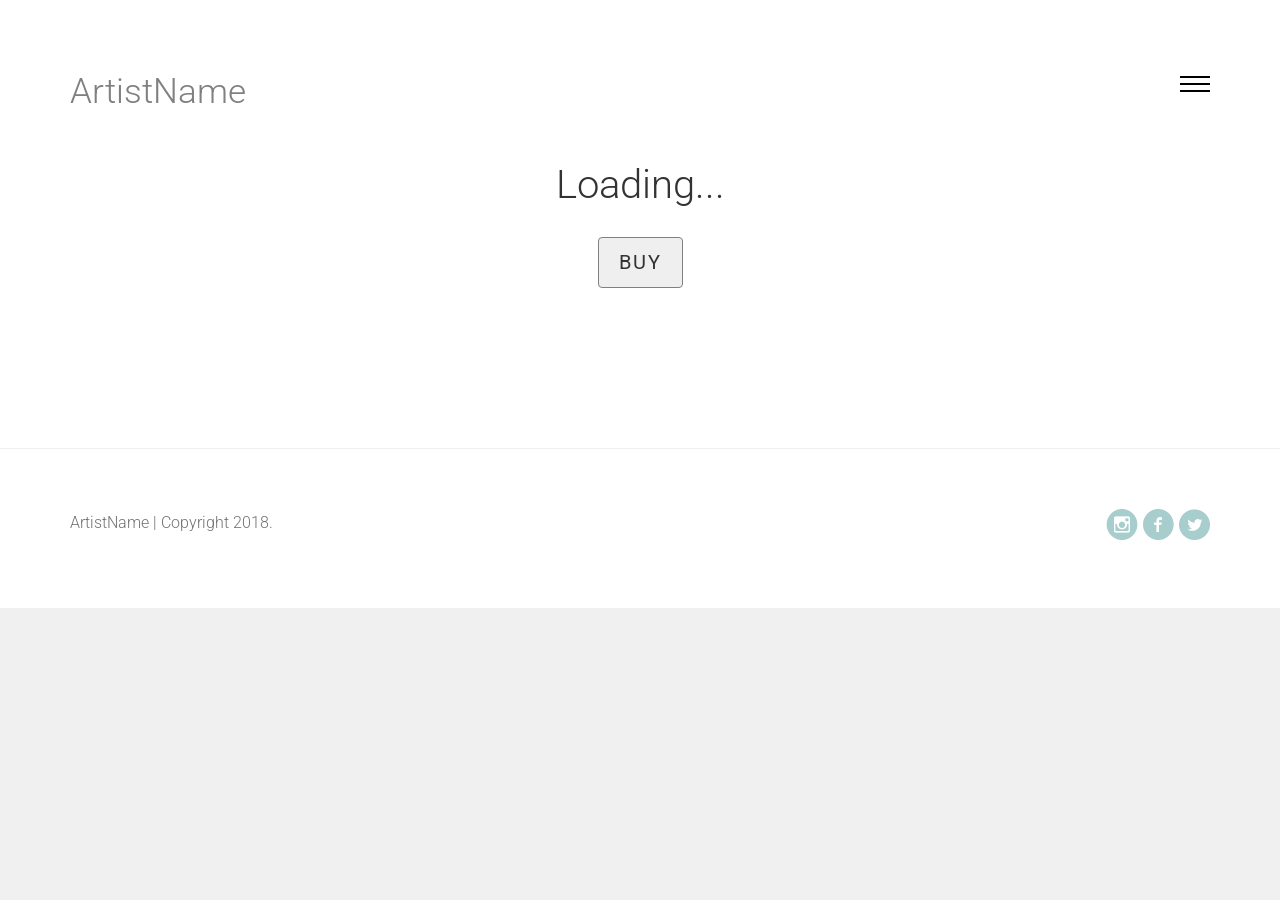
==== portfolio.html @ 7dbfb27b "first commit" ====
<!DOCTYPE html>
<!--[if lt IE 7]>      <html class="no-js lt-ie9 lt-ie8 lt-ie7"> <![endif]-->
<!--[if IE 7]>         <html class="no-js lt-ie9 lt-ie8"> <![endif]-->
<!--[if IE 8]>         <html class="no-js lt-ie9"> <![endif]-->
<!--[if gt IE 8]><!--> <html class="no-js"> <!--<![endif]-->
	<head>
	<meta charset="utf-8">
	<meta http-equiv="X-UA-Compatible" content="IE=edge">
	<title>ShawnMann Muralist | Toronto Based Artist</title>

  	<!-- Facebook and Twitter integration -->
	<meta property="og:title" content=""/>
	<meta property="og:image" content=""/>
	<meta property="og:url" content=""/>
	<meta property="og:site_name" content=""/>
	<meta property="og:description" content=""/>
	<meta name="twitter:title" content="" />
	<meta name="twitter:image" content="" />
	<meta name="twitter:url" content="" />
	<meta name="twitter:card" content="" />

	<!-- Place favicon.ico and apple-touch-icon.png in the root directory -->
	<link rel="shortcut icon" href="favicon.ico">

	<link href='https://fonts.googleapis.com/css?family=Roboto:400,100,300,700' rel='stylesheet' type='text/css'>
	
	<!-- Animate.css -->
	<link rel="stylesheet" href="css/animate.css">
	<!-- Icomoon Icon Fonts-->
	<link rel="stylesheet" href="css/icomoon.css">
	<!-- Bootstrap  -->
	<link rel="stylesheet" href="css/bootstrap.css">
	
	<link rel="stylesheet" href="css/style.css">
	<link rel="stylesheet" href="css/yashsStyles.css">


	<!-- Modernizr JS -->
	<script src="js/modernizr-2.6.2.min.js"></script>
	<!-- FOR IE9 below -->
	<!--[if lt IE 9]>
	<script src="js/respond.min.js"></script>
	<![endif]-->

	</head>
	<body id="portfolio">
		<!-- MENU -->
		<nav id="fh5co-main-nav" role="navigation">
			<a href="#" class="js-fh5co-nav-toggle fh5co-nav-toggle active"><i></i></a>
			<div class="js-fullheight fh5co-table">
				<div class="fh5co-table-cell js-fullheight">
					<ul>
						<li><a href="/">Home</a></li>
						<!-- <li><a href="portfolio.html">Portfolio</a></li>
						<li><a href="services.html">Services</a></li>
						<li><a href="team.html">Team</a></li> -->
						<!-- <li><a href="/contact">Contact</a></li> -->
					</ul>
				</div>
			</div>
		</nav>

	<div id="fh5co-page">
		<header>
			<div class="container">
				<div class="fh5co-navbar-brand">
					<a class="fh5co-logo j_artistName" href="/">ArtistName</a>
				</div>
				<a href="#" class="js-fh5co-nav-toggle fh5co-nav-toggle"><i></i></a>
			</div>
		</header>
		<div id="fh5co-portfolio-section">
			<div class="container">
				<div class="row">
					<div class="col-md-8 col-md-offset-2 text-center heading-section">
						<h2 id="pieceName">Loading...</h2>
						<h4 id="pieceDescription"></h4>
						<div id="piecePhoto"></div>
						<p id="piecePrice"></p>
						<button class="btn buy">Buy</button>
						<div class="purchaseForm" style="display: none;">
							<h3>Fill out the form, and we'll be in touch :)</h3>
							<label for="">Name</label>
							<input id="formName" type="text">
							<label for="">Phone</label>
							<input id="formPhone" type="number">
							<label for="">Email</label>
							<input id="formEmail" type="text">
							<button class="purchaseFormSubmit">Submit</button>
						</div>
					</div>
				</div>
			</div>
		</div>
		<!-- END fh5co-portfolio-section -->
		<footer>
			<div id="footer" class="fh5co-border-line">
				<div class="container">
					<div class="row">
						<div class="col-md-6">
							<p class="j_footerCopyright">ArtistName | Copyright 2018.</p>
						</div>
						<div class="col-md-6 social-text-align">
							<p class="fh5co-social-icons">
								<a href="https://www.instagram.com/" class="j_igUrl" target="_blank"><i class="icon-instagram-with-circle"></i></a>
								<a href="https://www.facebook.com/" class="j_fbUrl" target="_blank"><i class="icon-facebook-with-circle"></i></a>
								<a href="https://twitter.com/" class="j_twitterUrl" target="_blank"><i class="icon-twitter-with-circle"></i></a>
							</p>
						</div>
					</div>
				</div>
			</div>
		</footer>
	</div>
	

	<!-- jQuery -->
	<script src="js/jquery.min.js"></script>
	<!-- jQuery Easing -->
	<script src="js/jquery.easing.1.3.js"></script>
	<!-- Bootstrap -->
	<script src="js/bootstrap.min.js"></script>
	<!-- Waypoints -->
	<script src="js/jquery.waypoints.min.js"></script>
	<!-- Portfolio Filter Mixitup -->
	<script type="text/javascript" src="js/jquery.mixitup.min.js"></script>

	<!-- Main JS (Do not remove) -->
	<script src="js/main.js"></script>

	<script src="js/config.js"></script>
	<script src="js/portfolio.js"></script>

	<script type="text/javascript">
	$(function () {
		
		var filterList = {
		
			init: function () {
			
				// MixItUp plugin
				// http://mixitup.io
				$('#portfoliolist').mixItUp({
  				selectors: {
    			  target: '.portfolio',
    			  filter: '.filter'	
    		  },
    		  load: {
      		  filter: '.all'  
      		}     
				});								
			
			}

		};
		
		// Run the show!
		filterList.init();

		
		
	});	
	</script>

	</body>
</html>
---- css/icomoon.css ----
@font-face {
    font-family: 'icomoon';
    src:    url('fonts/icomoon.eot?1oniuf');
    src:    url('fonts/icomoon.eot?1oniuf#iefix') format('embedded-opentype'),
        url('fonts/icomoon.ttf?1oniuf') format('truetype'),
        url('fonts/icomoon.woff?1oniuf') format('woff'),
        url('fonts/icomoon.svg?1oniuf#icomoon') format('svg');
    font-weight: normal;
    font-style: normal;
}

[class^="icon-"], [class*=" icon-"] {
    /* use !important to prevent issues with browser extensions that change fonts */
    font-family: 'icomoon' !important;
    speak: none;
    font-style: normal;
    font-weight: normal;
    font-variant: normal;
    text-transform: none;
    line-height: 1;

    /* Better Font Rendering =========== */
    -webkit-font-smoothing: antialiased;
    -moz-osx-font-smoothing: grayscale;
}

.icon-mobile:before {
    content: "\e000";
}
.icon-laptop:before {
    content: "\e001";
}
.icon-desktop:before {
    content: "\e002";
}
.icon-tablet:before {
    content: "\e003";
}
.icon-phone:before {
    content: "\e004";
}
.icon-document:before {
    content: "\e005";
}
.icon-documents:before {
    content: "\e006";
}
.icon-search:before {
    content: "\e007";
}
.icon-clipboard:before {
    content: "\e008";
}
.icon-newspaper:before {
    content: "\e009";
}
.icon-notebook:before {
    content: "\e00a";
}
.icon-book-open:before {
    content: "\e00b";
}
.icon-browser:before {
    content: "\e00c";
}
.icon-calendar:before {
    content: "\e00d";
}
.icon-presentation:before {
    content: "\e00e";
}
.icon-picture:before {
    content: "\e00f";
}
.icon-pictures:before {
    content: "\e010";
}
.icon-video:before {
    content: "\e011";
}
.icon-camera:before {
    content: "\e012";
}
.icon-printer:before {
    content: "\e013";
}
.icon-toolbox:before {
    content: "\e014";
}
.icon-briefcase:before {
    content: "\e015";
}
.icon-wallet:before {
    content: "\e016";
}
.icon-gift:before {
    content: "\e017";
}
.icon-bargraph:before {
    content: "\e018";
}
.icon-grid:before {
    content: "\e019";
}
.icon-expand:before {
    content: "\e01a";
}
.icon-focus:before {
    content: "\e01b";
}
.icon-edit:before {
    content: "\e01c";
}
.icon-adjustments:before {
    content: "\e01d";
}
.icon-ribbon:before {
    content: "\e01e";
}
.icon-hourglass:before {
    content: "\e01f";
}
.icon-lock:before {
    content: "\e020";
}
.icon-megaphone:before {
    content: "\e021";
}
.icon-shield:before {
    content: "\e022";
}
.icon-trophy:before {
    content: "\e023";
}
.icon-flag:before {
    content: "\e024";
}
.icon-map:before {
    content: "\e025";
}
.icon-puzzle:before {
    content: "\e026";
}
.icon-basket:before {
    content: "\e027";
}
.icon-envelope:before {
    content: "\e028";
}
.icon-streetsign:before {
    content: "\e029";
}
.icon-telescope:before {
    content: "\e02a";
}
.icon-gears:before {
    content: "\e02b";
}
.icon-key:before {
    content: "\e02c";
}
.icon-paperclip:before {
    content: "\e02d";
}
.icon-attachment:before {
    content: "\e02e";
}
.icon-pricetags:before {
    content: "\e02f";
}
.icon-lightbulb:before {
    content: "\e030";
}
.icon-layers:before {
    content: "\e031";
}
.icon-pencil:before {
    content: "\e032";
}
.icon-tools:before {
    content: "\e033";
}
.icon-tools-2:before {
    content: "\e034";
}
.icon-scissors:before {
    content: "\e035";
}
.icon-paintbrush:before {
    content: "\e036";
}
.icon-magnifying-glass:before {
    content: "\e037";
}
.icon-circle-compass:before {
    content: "\e038";
}
.icon-linegraph:before {
    content: "\e039";
}
.icon-mic:before {
    content: "\e03a";
}
.icon-strategy:before {
    content: "\e03b";
}
.icon-beaker:before {
    content: "\e03c";
}
.icon-caution:before {
    content: "\e03d";
}
.icon-recycle:before {
    content: "\e03e";
}
.icon-anchor:before {
    content: "\e03f";
}
.icon-profile-male:before {
    content: "\e040";
}
.icon-profile-female:before {
    content: "\e041";
}
.icon-bike:before {
    content: "\e042";
}
.icon-wine:before {
    content: "\e043";
}
.icon-hotairballoon:before {
    content: "\e044";
}
.icon-globe:before {
    content: "\e045";
}
.icon-genius:before {
    content: "\e046";
}
.icon-map-pin:before {
    content: "\e047";
}
.icon-dial:before {
    content: "\e048";
}
.icon-chat:before {
    content: "\e049";
}
.icon-heart:before {
    content: "\e04a";
}
.icon-cloud:before {
    content: "\e04b";
}
.icon-upload:before {
    content: "\e04c";
}
.icon-download:before {
    content: "\e04d";
}
.icon-target:before {
    content: "\e04e";
}
.icon-hazardous:before {
    content: "\e04f";
}
.icon-piechart:before {
    content: "\e050";
}
.icon-speedometer:before {
    content: "\e051";
}
.icon-global:before {
    content: "\e052";
}
.icon-compass:before {
    content: "\e053";
}
.icon-lifesaver:before {
    content: "\e054";
}
.icon-clock:before {
    content: "\e055";
}
.icon-aperture:before {
    content: "\e056";
}
.icon-quote:before {
    content: "\e057";
}
.icon-scope:before {
    content: "\e058";
}
.icon-alarmclock:before {
    content: "\e059";
}
.icon-refresh:before {
    content: "\e05a";
}
.icon-happy:before {
    content: "\e05b";
}
.icon-sad:before {
    content: "\e05c";
}
.icon-facebook:before {
    content: "\e05d";
}
.icon-twitter:before {
    content: "\e05e";
}
.icon-googleplus:before {
    content: "\e05f";
}
.icon-rss:before {
    content: "\e060";
}
.icon-tumblr:before {
    content: "\e061";
}
.icon-linkedin:before {
    content: "\e062";
}
.icon-dribbble:before {
    content: "\e063";
}
.icon-box2:before {
    content: "\ea82";
}
.icon-write:before {
    content: "\ea83";
}
.icon-clock2:before {
    content: "\ea84";
}
.icon-reply2:before {
    content: "\ea85";
}
.icon-reply-all2:before {
    content: "\ea86";
}
.icon-forward2:before {
    content: "\ea87";
}
.icon-flag2:before {
    content: "\ea88";
}
.icon-search2:before {
    content: "\ea89";
}
.icon-trash2:before {
    content: "\ea8a";
}
.icon-envelope2:before {
    content: "\ea8b";
}
.icon-bubble:before {
    content: "\ea8c";
}
.icon-bubbles:before {
    content: "\ea8d";
}
.icon-user2:before {
    content: "\ea8e";
}
.icon-users2:before {
    content: "\ea8f";
}
.icon-cloud2:before {
    content: "\ea90";
}
.icon-download2:before {
    content: "\ea91";
}
.icon-upload2:before {
    content: "\ea92";
}
.icon-rain:before {
    content: "\ea93";
}
.icon-sun:before {
    content: "\ea94";
}
.icon-moon2:before {
    content: "\ea95";
}
.icon-bell2:before {
    content: "\ea96";
}
.icon-folder2:before {
    content: "\ea97";
}
.icon-pin2:before {
    content: "\ea98";
}
.icon-sound2:before {
    content: "\ea99";
}
.icon-microphone:before {
    content: "\ea9a";
}
.icon-camera2:before {
    content: "\ea9b";
}
.icon-image2:before {
    content: "\ea9c";
}
.icon-cog2:before {
    content: "\ea9d";
}
.icon-calendar2:before {
    content: "\ea9e";
}
.icon-book2:before {
    content: "\ea9f";
}
.icon-map-marker:before {
    content: "\eaa0";
}
.icon-store:before {
    content: "\eaa1";
}
.icon-support:before {
    content: "\eaa2";
}
.icon-tag2:before {
    content: "\eaa3";
}
.icon-heart2:before {
    content: "\eaa4";
}
.icon-video-camera:before {
    content: "\eaa5";
}
.icon-trophy2:before {
    content: "\eaa6";
}
.icon-cart:before {
    content: "\eaa7";
}
.icon-eye2:before {
    content: "\eaa8";
}
.icon-cancel:before {
    content: "\eaa9";
}
.icon-chart:before {
    content: "\eaaa";
}
.icon-target2:before {
    content: "\eaab";
}
.icon-printer2:before {
    content: "\eaac";
}
.icon-location2:before {
    content: "\eaad";
}
.icon-bookmark2:before {
    content: "\eaae";
}
.icon-monitor:before {
    content: "\eaaf";
}
.icon-cross2:before {
    content: "\eab0";
}
.icon-plus2:before {
    content: "\eab1";
}
.icon-left:before {
    content: "\eab2";
}
.icon-up:before {
    content: "\eab3";
}
.icon-browser2:before {
    content: "\eab4";
}
.icon-windows:before {
    content: "\eab5";
}
.icon-switch2:before {
    content: "\eab6";
}
.icon-dashboard:before {
    content: "\eab7";
}
.icon-play:before {
    content: "\eab8";
}
.icon-fast-forward:before {
    content: "\eab9";
}
.icon-next:before {
    content: "\eaba";
}
.icon-refresh2:before {
    content: "\eabb";
}
.icon-film:before {
    content: "\eabc";
}
.icon-home2:before {
    content: "\eabd";
}
.icon-add-to-list:before {
    content: "\e901";
}
.icon-classic-computer:before {
    content: "\e902";
}
.icon-controller-fast-backward:before {
    content: "\e903";
}
.icon-creative-commons-attribution:before {
    content: "\e904";
}
.icon-creative-commons-noderivs:before {
    content: "\e905";
}
.icon-creative-commons-noncommercial-eu:before {
    content: "\e906";
}
.icon-creative-commons-noncommercial-us:before {
    content: "\e907";
}
.icon-creative-commons-public-domain:before {
    content: "\e908";
}
.icon-creative-commons-remix:before {
    content: "\e909";
}
.icon-creative-commons-share:before {
    content: "\e90a";
}
.icon-creative-commons-sharealike:before {
    content: "\e90b";
}
.icon-creative-commons:before {
    content: "\e90c";
}
.icon-document-landscape:before {
    content: "\e90d";
}
.icon-remove-user:before {
    content: "\e90e";
}
.icon-warning:before {
    content: "\e90f";
}
.icon-arrow-bold-down:before {
    content: "\e910";
}
.icon-arrow-bold-left:before {
    content: "\e911";
}
.icon-arrow-bold-right:before {
    content: "\e912";
}
.icon-arrow-bold-up:before {
    content: "\e913";
}
.icon-arrow-down:before {
    content: "\e914";
}
.icon-arrow-left:before {
    content: "\e915";
}
.icon-arrow-long-down:before {
    content: "\e916";
}
.icon-arrow-long-left:before {
    content: "\e917";
}
.icon-arrow-long-right:before {
    content: "\e918";
}
.icon-arrow-long-up:before {
    content: "\e919";
}
.icon-arrow-right:before {
    content: "\e91a";
}
.icon-arrow-up:before {
    content: "\e91b";
}
.icon-arrow-with-circle-down:before {
    content: "\e91c";
}
.icon-arrow-with-circle-left:before {
    content: "\e91d";
}
.icon-arrow-with-circle-right:before {
    content: "\e91e";
}
.icon-arrow-with-circle-up:before {
    content: "\e91f";
}
.icon-bookmark:before {
    content: "\e920";
}
.icon-bookmarks:before {
    content: "\e921";
}
.icon-chevron-down:before {
    content: "\e922";
}
.icon-chevron-left:before {
    content: "\e923";
}
.icon-chevron-right:before {
    content: "\e924";
}
.icon-chevron-small-down:before {
    content: "\e925";
}
.icon-chevron-small-left:before {
    content: "\e926";
}
.icon-chevron-small-right:before {
    content: "\e927";
}
.icon-chevron-small-up:before {
    content: "\e928";
}
.icon-chevron-thin-down:before {
    content: "\e929";
}
.icon-chevron-thin-left:before {
    content: "\e92a";
}
.icon-chevron-thin-right:before {
    content: "\e92b";
}
.icon-chevron-thin-up:before {
    content: "\e92c";
}
.icon-chevron-up:before {
    content: "\e92d";
}
.icon-chevron-with-circle-down:before {
    content: "\e92e";
}
.icon-chevron-with-circle-left:before {
    content: "\e92f";
}
.icon-chevron-with-circle-right:before {
    content: "\e930";
}
.icon-chevron-with-circle-up:before {
    content: "\e931";
}
.icon-cloud3:before {
    content: "\e932";
}
.icon-controller-fast-forward:before {
    content: "\e933";
}
.icon-controller-jump-to-start:before {
    content: "\e934";
}
.icon-controller-next:before {
    content: "\e935";
}
.icon-controller-paus:before {
    content: "\e936";
}
.icon-controller-play:before {
    content: "\e937";
}
.icon-controller-record:before {
    content: "\e938";
}
.icon-controller-stop:before {
    content: "\e939";
}
.icon-controller-volume:before {
    content: "\e93a";
}
.icon-dot-single:before {
    content: "\e93b";
}
.icon-dots-three-horizontal:before {
    content: "\e93c";
}
.icon-dots-three-vertical:before {
    content: "\e93d";
}
.icon-dots-two-horizontal:before {
    content: "\e93e";
}
.icon-dots-two-vertical:before {
    content: "\e93f";
}
.icon-download3:before {
    content: "\e940";
}
.icon-emoji-flirt:before {
    content: "\e941";
}
.icon-flow-branch:before {
    content: "\e942";
}
.icon-flow-cascade:before {
    content: "\e943";
}
.icon-flow-line:before {
    content: "\e944";
}
.icon-flow-parallel:before {
    content: "\e945";
}
.icon-flow-tree:before {
    content: "\e946";
}
.icon-install:before {
    content: "\e947";
}
.icon-layers2:before {
    content: "\e948";
}
.icon-open-book:before {
    content: "\e949";
}
.icon-resize-100:before {
    content: "\e94a";
}
.icon-resize-full-screen:before {
    content: "\e94b";
}
.icon-save:before {
    content: "\e94c";
}
.icon-select-arrows:before {
    content: "\e94d";
}
.icon-sound-mute:before {
    content: "\e94e";
}
.icon-sound:before {
    content: "\e94f";
}
.icon-trash:before {
    content: "\e950";
}
.icon-triangle-down:before {
    content: "\e951";
}
.icon-triangle-left:before {
    content: "\e952";
}
.icon-triangle-right:before {
    content: "\e953";
}
.icon-triangle-up:before {
    content: "\e954";
}
.icon-uninstall:before {
    content: "\e955";
}
.icon-upload-to-cloud:before {
    content: "\e956";
}
.icon-upload3:before {
    content: "\e957";
}
.icon-add-user:before {
    content: "\e958";
}
.icon-address:before {
    content: "\e959";
}
.icon-adjust:before {
    content: "\e95a";
}
.icon-air:before {
    content: "\e95b";
}
.icon-aircraft-landing:before {
    content: "\e95c";
}
.icon-aircraft-take-off:before {
    content: "\e95d";
}
.icon-aircraft:before {
    content: "\e95e";
}
.icon-align-bottom:before {
    content: "\e95f";
}
.icon-align-horizontal-middle:before {
    content: "\e960";
}
.icon-align-left:before {
    content: "\e961";
}
.icon-align-right:before {
    content: "\e962";
}
.icon-align-top:before {
    content: "\e963";
}
.icon-align-vertical-middle:before {
    content: "\e964";
}
.icon-archive:before {
    content: "\e965";
}
.icon-area-graph:before {
    content: "\e966";
}
.icon-attachment2:before {
    content: "\e967";
}
.icon-awareness-ribbon:before {
    content: "\e968";
}
.icon-back-in-time:before {
    content: "\e969";
}
.icon-back:before {
    content: "\e96a";
}
.icon-bar-graph:before {
    content: "\e96b";
}
.icon-battery:before {
    content: "\e96c";
}
.icon-beamed-note:before {
    content: "\e96d";
}
.icon-bell:before {
    content: "\e96e";
}
.icon-blackboard:before {
    content: "\e96f";
}
.icon-block:before {
    content: "\e970";
}
.icon-book:before {
    content: "\e971";
}
.icon-bowl:before {
    content: "\e972";
}
.icon-box:before {
    content: "\e973";
}
.icon-briefcase2:before {
    content: "\e974";
}
.icon-browser3:before {
    content: "\e975";
}
.icon-brush:before {
    content: "\e976";
}
.icon-bucket:before {
    content: "\e977";
}
.icon-cake:before {
    content: "\e978";
}
.icon-calculator:before {
    content: "\e979";
}
.icon-calendar3:before {
    content: "\e97a";
}
.icon-camera3:before {
    content: "\e97b";
}
.icon-ccw:before {
    content: "\e97c";
}
.icon-chat2:before {
    content: "\e97d";
}
.icon-check:before {
    content: "\e97e";
}
.icon-circle-with-cross:before {
    content: "\e97f";
}
.icon-circle-with-minus:before {
    content: "\e980";
}
.icon-circle-with-plus:before {
    content: "\e981";
}
.icon-circle:before {
    content: "\e982";
}
.icon-circular-graph:before {
    content: "\e983";
}
.icon-clapperboard:before {
    content: "\e984";
}
.icon-clipboard2:before {
    content: "\e985";
}
.icon-clock3:before {
    content: "\e986";
}
.icon-code:before {
    content: "\e987";
}
.icon-cog:before {
    content: "\e988";
}
.icon-colours:before {
    content: "\e989";
}
.icon-compass2:before {
    content: "\e98a";
}
.icon-copy:before {
    content: "\e98b";
}
.icon-credit-card:before {
    content: "\e98c";
}
.icon-credit:before {
    content: "\e98d";
}
.icon-cross:before {
    content: "\e98e";
}
.icon-cup:before {
    content: "\e98f";
}
.icon-cw:before {
    content: "\e990";
}
.icon-cycle:before {
    content: "\e991";
}
.icon-database:before {
    content: "\e992";
}
.icon-dial-pad:before {
    content: "\e993";
}
.icon-direction:before {
    content: "\e994";
}
.icon-document2:before {
    content: "\e995";
}
.icon-documents2:before {
    content: "\e996";
}
.icon-drink:before {
    content: "\e997";
}
.icon-drive:before {
    content: "\e998";
}
.icon-drop:before {
    content: "\e999";
}
.icon-edit2:before {
    content: "\e99a";
}
.icon-email:before {
    content: "\e99b";
}
.icon-emoji-happy:before {
    content: "\e99c";
}
.icon-emoji-neutral:before {
    content: "\e99d";
}
.icon-emoji-sad:before {
    content: "\e99e";
}
.icon-erase:before {
    content: "\e99f";
}
.icon-eraser:before {
    content: "\e9a0";
}
.icon-export:before {
    content: "\e9a1";
}
.icon-eye:before {
    content: "\e9a2";
}
.icon-feather:before {
    content: "\e9a3";
}
.icon-flag3:before {
    content: "\e9a4";
}
.icon-flash:before {
    content: "\e9a5";
}
.icon-flashlight:before {
    content: "\e9a6";
}
.icon-flat-brush:before {
    content: "\e9a7";
}
.icon-folder-images:before {
    content: "\e9a8";
}
.icon-folder-music:before {
    content: "\e9a9";
}
.icon-folder-video:before {
    content: "\e9aa";
}
.icon-folder:before {
    content: "\e9ab";
}
.icon-forward:before {
    content: "\e9ac";
}
.icon-funnel:before {
    content: "\e9ad";
}
.icon-game-controller:before {
    content: "\e9ae";
}
.icon-gauge:before {
    content: "\e9af";
}
.icon-globe2:before {
    content: "\e9b0";
}
.icon-graduation-cap:before {
    content: "\e9b1";
}
.icon-grid2:before {
    content: "\e9b2";
}
.icon-hair-cross:before {
    content: "\e9b3";
}
.icon-hand:before {
    content: "\e9b4";
}
.icon-heart-outlined:before {
    content: "\e9b5";
}
.icon-heart3:before {
    content: "\e9b6";
}
.icon-help-with-circle:before {
    content: "\e9b7";
}
.icon-help:before {
    content: "\e9b8";
}
.icon-home:before {
    content: "\e9b9";
}
.icon-hour-glass:before {
    content: "\e9ba";
}
.icon-image-inverted:before {
    content: "\e9bb";
}
.icon-image:before {
    content: "\e9bc";
}
.icon-images:before {
    content: "\e9bd";
}
.icon-inbox:before {
    content: "\e9be";
}
.icon-infinity:before {
    content: "\e9bf";
}
.icon-info-with-circle:before {
    content: "\e9c0";
}
.icon-info:before {
    content: "\e9c1";
}
.icon-key2:before {
    content: "\e9c2";
}
.icon-keyboard:before {
    content: "\e9c3";
}
.icon-lab-flask:before {
    content: "\e9c4";
}
.icon-landline:before {
    content: "\e9c5";
}
.icon-language:before {
    content: "\e9c6";
}
.icon-laptop2:before {
    content: "\e9c7";
}
.icon-leaf:before {
    content: "\e9c8";
}
.icon-level-down:before {
    content: "\e9c9";
}
.icon-level-up:before {
    content: "\e9ca";
}
.icon-lifebuoy:before {
    content: "\e9cb";
}
.icon-light-bulb:before {
    content: "\e9cc";
}
.icon-light-down:before {
    content: "\e9cd";
}
.icon-light-up:before {
    content: "\e9ce";
}
.icon-line-graph:before {
    content: "\e9cf";
}
.icon-link:before {
    content: "\e9d0";
}
.icon-list:before {
    content: "\e9d1";
}
.icon-location-pin:before {
    content: "\e9d2";
}
.icon-location:before {
    content: "\e9d3";
}
.icon-lock-open:before {
    content: "\e9d4";
}
.icon-lock2:before {
    content: "\e9d5";
}
.icon-log-out:before {
    content: "\e9d6";
}
.icon-login:before {
    content: "\e9d7";
}
.icon-loop:before {
    content: "\e9d8";
}
.icon-magnet:before {
    content: "\e9d9";
}
.icon-magnifying-glass2:before {
    content: "\e9da";
}
.icon-mail:before {
    content: "\e9db";
}
.icon-man:before {
    content: "\e9dc";
}
.icon-map2:before {
    content: "\e9dd";
}
.icon-mask:before {
    content: "\e9de";
}
.icon-medal:before {
    content: "\e9df";
}
.icon-megaphone2:before {
    content: "\e9e0";
}
.icon-menu:before {
    content: "\e9e1";
}
.icon-message:before {
    content: "\e9e2";
}
.icon-mic2:before {
    content: "\e9e3";
}
.icon-minus:before {
    content: "\e9e4";
}
.icon-mobile2:before {
    content: "\e9e5";
}
.icon-modern-mic:before {
    content: "\e9e6";
}
.icon-moon:before {
    content: "\e9e7";
}
.icon-mouse:before {
    content: "\e9e8";
}
.icon-music:before {
    content: "\e9e9";
}
.icon-network:before {
    content: "\e9ea";
}
.icon-new-message:before {
    content: "\e9eb";
}
.icon-new:before {
    content: "\e9ec";
}
.icon-news:before {
    content: "\e9ed";
}
.icon-note:before {
    content: "\e9ee";
}
.icon-notification:before {
    content: "\e9ef";
}
.icon-old-mobile:before {
    content: "\e9f0";
}
.icon-old-phone:before {
    content: "\e9f1";
}
.icon-palette:before {
    content: "\e9f2";
}
.icon-paper-plane:before {
    content: "\e9f3";
}
.icon-pencil2:before {
    content: "\e9f4";
}
.icon-phone2:before {
    content: "\e9f5";
}
.icon-pie-chart:before {
    content: "\e9f6";
}
.icon-pin:before {
    content: "\e9f7";
}
.icon-plus:before {
    content: "\e9f8";
}
.icon-popup:before {
    content: "\e9f9";
}
.icon-power-plug:before {
    content: "\e9fa";
}
.icon-price-ribbon:before {
    content: "\e9fb";
}
.icon-price-tag:before {
    content: "\e9fc";
}
.icon-print:before {
    content: "\e9fd";
}
.icon-progress-empty:before {
    content: "\e9fe";
}
.icon-progress-full:before {
    content: "\e9ff";
}
.icon-progress-one:before {
    content: "\ea00";
}
.icon-progress-two:before {
    content: "\ea01";
}
.icon-publish:before {
    content: "\ea02";
}
.icon-quote2:before {
    content: "\ea03";
}
.icon-radio:before {
    content: "\ea04";
}
.icon-reply-all:before {
    content: "\ea05";
}
.icon-reply:before {
    content: "\ea06";
}
.icon-retweet:before {
    content: "\ea07";
}
.icon-rocket:before {
    content: "\ea08";
}
.icon-round-brush:before {
    content: "\ea09";
}
.icon-rss2:before {
    content: "\ea0a";
}
.icon-ruler:before {
    content: "\ea0b";
}
.icon-scissors2:before {
    content: "\ea0c";
}
.icon-share-alternitive:before {
    content: "\ea0d";
}
.icon-share:before {
    content: "\ea0e";
}
.icon-shareable:before {
    content: "\ea0f";
}
.icon-shield2:before {
    content: "\ea10";
}
.icon-shop:before {
    content: "\ea11";
}
.icon-shopping-bag:before {
    content: "\ea12";
}
.icon-shopping-basket:before {
    content: "\ea13";
}
.icon-shopping-cart:before {
    content: "\ea14";
}
.icon-shuffle:before {
    content: "\ea15";
}
.icon-signal:before {
    content: "\ea16";
}
.icon-sound-mix:before {
    content: "\ea17";
}
.icon-sports-club:before {
    content: "\ea18";
}
.icon-spreadsheet:before {
    content: "\ea19";
}
.icon-squared-cross:before {
    content: "\ea1a";
}
.icon-squared-minus:before {
    content: "\ea1b";
}
.icon-squared-plus:before {
    content: "\ea1c";
}
.icon-star-outlined:before {
    content: "\ea1d";
}
.icon-star:before {
    content: "\ea1e";
}
.icon-stopwatch:before {
    content: "\ea1f";
}
.icon-suitcase:before {
    content: "\ea20";
}
.icon-swap:before {
    content: "\ea21";
}
.icon-sweden:before {
    content: "\ea22";
}
.icon-switch:before {
    content: "\ea23";
}
.icon-tablet2:before {
    content: "\ea24";
}
.icon-tag:before {
    content: "\ea25";
}
.icon-text-document-inverted:before {
    content: "\ea26";
}
.icon-text-document:before {
    content: "\ea27";
}
.icon-text:before {
    content: "\ea28";
}
.icon-thermometer:before {
    content: "\ea29";
}
.icon-thumbs-down:before {
    content: "\ea2a";
}
.icon-thumbs-up:before {
    content: "\ea2b";
}
.icon-thunder-cloud:before {
    content: "\ea2c";
}
.icon-ticket:before {
    content: "\ea2d";
}
.icon-time-slot:before {
    content: "\ea2e";
}
.icon-tools2:before {
    content: "\ea2f";
}
.icon-traffic-cone:before {
    content: "\ea30";
}
.icon-tree:before {
    content: "\ea31";
}
.icon-trophy3:before {
    content: "\ea32";
}
.icon-tv:before {
    content: "\ea33";
}
.icon-typing:before {
    content: "\ea34";
}
.icon-unread:before {
    content: "\ea35";
}
.icon-untag:before {
    content: "\ea36";
}
.icon-user:before {
    content: "\ea37";
}
.icon-users:before {
    content: "\ea38";
}
.icon-v-card:before {
    content: "\ea39";
}
.icon-video2:before {
    content: "\ea3a";
}
.icon-vinyl:before {
    content: "\ea3b";
}
.icon-voicemail:before {
    content: "\ea3c";
}
.icon-wallet2:before {
    content: "\ea3d";
}
.icon-water:before {
    content: "\ea3e";
}
.icon-500px-with-circle:before {
    content: "\ea3f";
}
.icon-500px:before {
    content: "\ea40";
}
.icon-basecamp:before {
    content: "\ea41";
}
.icon-behance:before {
    content: "\ea42";
}
.icon-creative-cloud:before {
    content: "\ea43";
}
.icon-dropbox:before {
    content: "\ea44";
}
.icon-evernote:before {
    content: "\ea45";
}
.icon-flattr:before {
    content: "\ea46";
}
.icon-foursquare:before {
    content: "\ea47";
}
.icon-google-drive:before {
    content: "\ea48";
}
.icon-google-hangouts:before {
    content: "\ea49";
}
.icon-grooveshark:before {
    content: "\ea4a";
}
.icon-icloud:before {
    content: "\ea4b";
}
.icon-mixi:before {
    content: "\ea4c";
}
.icon-onedrive:before {
    content: "\ea4d";
}
.icon-paypal:before {
    content: "\ea4e";
}
.icon-picasa:before {
    content: "\ea4f";
}
.icon-qq:before {
    content: "\ea50";
}
.icon-rdio-with-circle:before {
    content: "\ea51";
}
.icon-renren:before {
    content: "\ea52";
}
.icon-scribd:before {
    content: "\ea53";
}
.icon-sina-weibo:before {
    content: "\ea54";
}
.icon-skype-with-circle:before {
    content: "\ea55";
}
.icon-skype:before {
    content: "\ea56";
}
.icon-slideshare:before {
    content: "\ea57";
}
.icon-smashing:before {
    content: "\ea58";
}
.icon-soundcloud:before {
    content: "\ea59";
}
.icon-spotify-with-circle:before {
    content: "\ea5a";
}
.icon-spotify:before {
    content: "\ea5b";
}
.icon-swarm:before {
    content: "\ea5c";
}
.icon-vine-with-circle:before {
    content: "\ea5d";
}
.icon-vine:before {
    content: "\ea5e";
}
.icon-vk-alternitive:before {
    content: "\ea5f";
}
.icon-vk-with-circle:before {
    content: "\ea60";
}
.icon-vk:before {
    content: "\ea61";
}
.icon-xing-with-circle:before {
    content: "\ea62";
}
.icon-xing:before {
    content: "\ea63";
}
.icon-yelp:before {
    content: "\ea64";
}
.icon-dribbble-with-circle:before {
    content: "\ea65";
}
.icon-dribbble2:before {
    content: "\ea66";
}
.icon-facebook-with-circle:before {
    content: "\ea67";
}
.icon-facebook2:before {
    content: "\ea68";
}
.icon-flickr-with-circle:before {
    content: "\ea69";
}
.icon-flickr:before {
    content: "\ea6a";
}
.icon-github-with-circle:before {
    content: "\ea6b";
}
.icon-github:before {
    content: "\ea6c";
}
.icon-google-with-circle:before {
    content: "\ea6d";
}
.icon-google:before {
    content: "\ea6e";
}
.icon-instagram-with-circle:before {
    content: "\ea6f";
}
.icon-instagram:before {
    content: "\ea70";
}
.icon-lastfm-with-circle:before {
    content: "\ea71";
}
.icon-lastfm:before {
    content: "\ea72";
}
.icon-linkedin-with-circle:before {
    content: "\ea73";
}
.icon-linkedin2:before {
    content: "\ea74";
}
.icon-pinterest-with-circle:before {
    content: "\ea75";
}
.icon-pinterest:before {
    content: "\ea76";
}
.icon-rdio:before {
    content: "\ea77";
}
.icon-stumbleupon-with-circle:before {
    content: "\ea78";
}
.icon-stumbleupon:before {
    content: "\ea79";
}
.icon-tumblr-with-circle:before {
    content: "\ea7a";
}
.icon-tumblr2:before {
    content: "\ea7b";
}
.icon-twitter-with-circle:before {
    content: "\ea7c";
}
.icon-twitter2:before {
    content: "\ea7d";
}
.icon-vimeo-with-circle:before {
    content: "\ea7e";
}
.icon-vimeo:before {
    content: "\ea7f";
}
.icon-youtube-with-circle:before {
    content: "\ea80";
}
.icon-youtube:before {
    content: "\ea81";
}
.icon-home3:before {
    content: "\eabe";
}
.icon-home22:before {
    content: "\eabf";
}
.icon-home32:before {
    content: "\eac0";
}
.icon-office:before {
    content: "\eac1";
}
.icon-newspaper2:before {
    content: "\eac2";
}
.icon-pencil3:before {
    content: "\eac3";
}
.icon-pencil22:before {
    content: "\eac4";
}
.icon-quill:before {
    content: "\eac5";
}
.icon-pen:before {
    content: "\eac6";
}
.icon-blog:before {
    content: "\eac7";
}
.icon-eyedropper:before {
    content: "\eac8";
}
.icon-droplet:before {
    content: "\eac9";
}
.icon-paint-format:before {
    content: "\eaca";
}
.icon-image3:before {
    content: "\eacb";
}
.icon-images2:before {
    content: "\eacc";
}
.icon-camera4:before {
    content: "\eacd";
}
.icon-headphones:before {
    content: "\eace";
}
.icon-music2:before {
    content: "\eacf";
}
.icon-play2:before {
    content: "\ead0";
}
.icon-film2:before {
    content: "\ead1";
}
.icon-video-camera2:before {
    content: "\ead2";
}
.icon-dice:before {
    content: "\ead3";
}
.icon-pacman:before {
    content: "\ead4";
}
.icon-spades:before {
    content: "\ead5";
}
.icon-clubs:before {
    content: "\ead6";
}
.icon-diamonds:before {
    content: "\ead7";
}
.icon-bullhorn:before {
    content: "\ead8";
}
.icon-connection:before {
    content: "\ead9";
}
.icon-podcast:before {
    content: "\eada";
}
.icon-feed:before {
    content: "\eadb";
}
.icon-mic3:before {
    content: "\eadc";
}
.icon-book3:before {
    content: "\eadd";
}
.icon-books:before {
    content: "\eade";
}
.icon-library:before {
    content: "\eadf";
}
.icon-file-text:before {
    content: "\eae0";
}
.icon-profile:before {
    content: "\eae1";
}
.icon-file-empty:before {
    content: "\eae2";
}
.icon-files-empty:before {
    content: "\eae3";
}
.icon-file-text2:before {
    content: "\eae4";
}
.icon-file-picture:before {
    content: "\eae5";
}
.icon-file-music:before {
    content: "\eae6";
}
.icon-file-play:before {
    content: "\eae7";
}
.icon-file-video:before {
    content: "\eae8";
}
.icon-file-zip:before {
    content: "\eae9";
}
.icon-copy2:before {
    content: "\eaea";
}
.icon-paste:before {
    content: "\eaeb";
}
.icon-stack:before {
    content: "\eaec";
}
.icon-folder3:before {
    content: "\eaed";
}
.icon-folder-open:before {
    content: "\eaee";
}
.icon-folder-plus:before {
    content: "\eaef";
}
.icon-folder-minus:before {
    content: "\eaf0";
}
.icon-folder-download:before {
    content: "\eaf1";
}
.icon-folder-upload:before {
    content: "\eaf2";
}
.icon-price-tag2:before {
    content: "\eaf3";
}
.icon-price-tags:before {
    content: "\eaf4";
}
.icon-barcode:before {
    content: "\eaf5";
}
.icon-qrcode:before {
    content: "\eaf6";
}
.icon-ticket2:before {
    content: "\eaf7";
}
.icon-cart2:before {
    content: "\eaf8";
}
.icon-coin-dollar:before {
    content: "\eaf9";
}
.icon-coin-euro:before {
    content: "\eafa";
}
.icon-coin-pound:before {
    content: "\eafb";
}
.icon-coin-yen:before {
    content: "\eafc";
}
.icon-credit-card2:before {
    content: "\eafd";
}
.icon-calculator2:before {
    content: "\eafe";
}
.icon-lifebuoy2:before {
    content: "\eaff";
}
.icon-phone3:before {
    content: "\eb00";
}
.icon-phone-hang-up:before {
    content: "\eb01";
}
.icon-address-book:before {
    content: "\eb02";
}
.icon-envelop:before {
    content: "\eb03";
}
.icon-pushpin:before {
    content: "\eb04";
}
.icon-location3:before {
    content: "\eb05";
}
.icon-location22:before {
    content: "\eb06";
}
.icon-compass3:before {
    content: "\eb07";
}
.icon-compass22:before {
    content: "\eb08";
}
.icon-map3:before {
    content: "\eb09";
}
.icon-map22:before {
    content: "\eb0a";
}
.icon-history:before {
    content: "\eb0b";
}
.icon-clock4:before {
    content: "\eb0c";
}
.icon-clock22:before {
    content: "\eb0d";
}
.icon-alarm:before {
    content: "\eb0e";
}
.icon-bell3:before {
    content: "\eb0f";
}
.icon-stopwatch2:before {
    content: "\eb10";
}
.icon-calendar4:before {
    content: "\eb11";
}
.icon-printer3:before {
    content: "\eb12";
}
.icon-keyboard2:before {
    content: "\eb13";
}
.icon-display:before {
    content: "\eb14";
}
.icon-laptop3:before {
    content: "\eb15";
}
.icon-mobile3:before {
    content: "\eb16";
}
.icon-mobile22:before {
    content: "\eb17";
}
.icon-tablet3:before {
    content: "\eb18";
}
.icon-tv2:before {
    content: "\eb19";
}
.icon-drawer:before {
    content: "\eb1a";
}
.icon-drawer2:before {
    content: "\eb1b";
}
.icon-box-add:before {
    content: "\eb1c";
}
.icon-box-remove:before {
    content: "\eb1d";
}
.icon-download4:before {
    content: "\eb1e";
}
.icon-upload4:before {
    content: "\eb1f";
}
.icon-floppy-disk:before {
    content: "\eb20";
}
.icon-drive2:before {
    content: "\eb21";
}
.icon-database2:before {
    content: "\eb22";
}
.icon-undo:before {
    content: "\eb23";
}
.icon-redo:before {
    content: "\eb24";
}
.icon-undo2:before {
    content: "\eb25";
}
.icon-redo2:before {
    content: "\eb26";
}
.icon-forward3:before {
    content: "\eb27";
}
.icon-reply3:before {
    content: "\eb28";
}
.icon-bubble2:before {
    content: "\eb29";
}
.icon-bubbles2:before {
    content: "\eb2a";
}
.icon-bubbles22:before {
    content: "\eb2b";
}
.icon-bubble22:before {
    content: "\eb2c";
}
.icon-bubbles3:before {
    content: "\eb2d";
}
.icon-bubbles4:before {
    content: "\eb2e";
}
.icon-user3:before {
    content: "\eb2f";
}
.icon-users3:before {
    content: "\eb30";
}
.icon-user-plus:before {
    content: "\eb31";
}
.icon-user-minus:before {
    content: "\eb32";
}
.icon-user-check:before {
    content: "\eb33";
}
.icon-user-tie:before {
    content: "\eb34";
}
.icon-quotes-left:before {
    content: "\eb35";
}
.icon-quotes-right:before {
    content: "\eb36";
}
.icon-hour-glass2:before {
    content: "\eb37";
}
.icon-spinner:before {
    content: "\eb38";
}
.icon-spinner2:before {
    content: "\eb39";
}
.icon-spinner3:before {
    content: "\eb3a";
}
.icon-spinner4:before {
    content: "\eb3b";
}
.icon-spinner5:before {
    content: "\eb3c";
}
.icon-spinner6:before {
    content: "\eb3d";
}
.icon-spinner7:before {
    content: "\eb3e";
}
.icon-spinner8:before {
    content: "\eb3f";
}
.icon-spinner9:before {
    content: "\eb40";
}
.icon-spinner10:before {
    content: "\eb41";
}
.icon-spinner11:before {
    content: "\eb42";
}
.icon-binoculars:before {
    content: "\eb43";
}
.icon-search3:before {
    content: "\eb44";
}
.icon-zoom-in:before {
    content: "\eb45";
}
.icon-zoom-out:before {
    content: "\eb46";
}
.icon-enlarge:before {
    content: "\eb47";
}
.icon-shrink:before {
    content: "\eb48";
}
.icon-enlarge2:before {
    content: "\eb49";
}
.icon-shrink2:before {
    content: "\eb4a";
}
.icon-key3:before {
    content: "\eb4b";
}
.icon-key22:before {
    content: "\eb4c";
}
.icon-lock3:before {
    content: "\eb4d";
}
.icon-unlocked:before {
    content: "\eb4e";
}
.icon-wrench:before {
    content: "\eb4f";
}
.icon-equalizer:before {
    content: "\eb50";
}
.icon-equalizer2:before {
    content: "\eb51";
}
.icon-cog3:before {
    content: "\eb52";
}
.icon-cogs:before {
    content: "\eb53";
}
.icon-hammer:before {
    content: "\eb54";
}
.icon-magic-wand:before {
    content: "\eb55";
}
.icon-aid-kit:before {
    content: "\eb56";
}
.icon-bug:before {
    content: "\eb57";
}
.icon-pie-chart2:before {
    content: "\eb58";
}
.icon-stats-dots:before {
    content: "\eb59";
}
.icon-stats-bars:before {
    content: "\eb5a";
}
.icon-stats-bars2:before {
    content: "\eb5b";
}
.icon-trophy4:before {
    content: "\eb5c";
}
.icon-gift2:before {
    content: "\eb5d";
}
.icon-glass:before {
    content: "\eb5e";
}
.icon-glass2:before {
    content: "\eb5f";
}
.icon-mug:before {
    content: "\eb60";
}
.icon-spoon-knife:before {
    content: "\eb61";
}
.icon-leaf2:before {
    content: "\eb62";
}
.icon-rocket2:before {
    content: "\eb63";
}
.icon-meter:before {
    content: "\eb64";
}
.icon-meter2:before {
    content: "\eb65";
}
.icon-hammer2:before {
    content: "\eb66";
}
.icon-fire:before {
    content: "\eb67";
}
.icon-lab:before {
    content: "\eb68";
}
.icon-magnet2:before {
    content: "\eb69";
}
.icon-bin:before {
    content: "\eb6a";
}
.icon-bin2:before {
    content: "\eb6b";
}
.icon-briefcase3:before {
    content: "\eb6c";
}
.icon-airplane:before {
    content: "\eb6d";
}
.icon-truck:before {
    content: "\eb6e";
}
.icon-road:before {
    content: "\eb6f";
}
.icon-accessibility:before {
    content: "\eb70";
}
.icon-target3:before {
    content: "\eb71";
}
.icon-shield3:before {
    content: "\eb72";
}
.icon-power:before {
    content: "\eb73";
}
.icon-switch3:before {
    content: "\eb74";
}
.icon-power-cord:before {
    content: "\eb75";
}
.icon-clipboard3:before {
    content: "\eb76";
}
.icon-list-numbered:before {
    content: "\eb77";
}
.icon-list2:before {
    content: "\eb78";
}
.icon-list22:before {
    content: "\eb79";
}
.icon-tree2:before {
    content: "\eb7a";
}
.icon-menu2:before {
    content: "\eb7b";
}
.icon-menu22:before {
    content: "\eb7c";
}
.icon-menu3:before {
    content: "\eb7d";
}
.icon-menu4:before {
    content: "\eb7e";
}
.icon-cloud4:before {
    content: "\eb7f";
}
.icon-cloud-download:before {
    content: "\eb80";
}
.icon-cloud-upload:before {
    content: "\eb81";
}
.icon-cloud-check:before {
    content: "\eb82";
}
.icon-download22:before {
    content: "\eb83";
}
.icon-upload22:before {
    content: "\eb84";
}
.icon-download32:before {
    content: "\eb85";
}
.icon-upload32:before {
    content: "\eb86";
}
.icon-sphere:before {
    content: "\eb87";
}
.icon-earth:before {
    content: "\eb88";
}
.icon-link2:before {
    content: "\eb89";
}
.icon-flag4:before {
    content: "\eb8a";
}
.icon-attachment3:before {
    content: "\eb8b";
}
.icon-eye3:before {
    content: "\eb8c";
}
.icon-eye-plus:before {
    content: "\eb8d";
}
.icon-eye-minus:before {
    content: "\eb8e";
}
.icon-eye-blocked:before {
    content: "\eb8f";
}
.icon-bookmark3:before {
    content: "\eb90";
}
.icon-bookmarks2:before {
    content: "\eb91";
}
.icon-sun2:before {
    content: "\eb92";
}
.icon-contrast:before {
    content: "\eb93";
}
.icon-brightness-contrast:before {
    content: "\eb94";
}
.icon-star-empty:before {
    content: "\eb95";
}
.icon-star-half:before {
    content: "\eb96";
}
.icon-star-full:before {
    content: "\eb97";
}
.icon-heart4:before {
    content: "\eb98";
}
.icon-heart-broken:before {
    content: "\eb99";
}
.icon-man2:before {
    content: "\eb9a";
}
.icon-woman:before {
    content: "\eb9b";
}
.icon-man-woman:before {
    content: "\eb9c";
}
.icon-happy2:before {
    content: "\eb9d";
}
.icon-happy22:before {
    content: "\eb9e";
}
.icon-smile:before {
    content: "\eb9f";
}
.icon-smile2:before {
    content: "\eba0";
}
.icon-tongue:before {
    content: "\eba1";
}
.icon-tongue2:before {
    content: "\eba2";
}
.icon-sad2:before {
    content: "\eba3";
}
.icon-sad22:before {
    content: "\eba4";
}
.icon-wink:before {
    content: "\eba5";
}
.icon-wink2:before {
    content: "\eba6";
}
.icon-grin:before {
    content: "\eba7";
}
.icon-grin2:before {
    content: "\eba8";
}
.icon-cool:before {
    content: "\eba9";
}
.icon-cool2:before {
    content: "\ebaa";
}
.icon-angry:before {
    content: "\ebab";
}
.icon-angry2:before {
    content: "\ebac";
}
.icon-evil:before {
    content: "\ebad";
}
.icon-evil2:before {
    content: "\ebae";
}
.icon-shocked:before {
    content: "\ebaf";
}
.icon-shocked2:before {
    content: "\ebb0";
}
.icon-baffled:before {
    content: "\ebb1";
}
.icon-baffled2:before {
    content: "\ebb2";
}
.icon-confused:before {
    content: "\ebb3";
}
.icon-confused2:before {
    content: "\ebb4";
}
.icon-neutral:before {
    content: "\ebb5";
}
.icon-neutral2:before {
    content: "\ebb6";
}
.icon-hipster:before {
    content: "\ebb7";
}
.icon-hipster2:before {
    content: "\ebb8";
}
.icon-wondering:before {
    content: "\ebb9";
}
.icon-wondering2:before {
    content: "\ebba";
}
.icon-sleepy:before {
    content: "\ebbb";
}
.icon-sleepy2:before {
    content: "\ebbc";
}
.icon-frustrated:before {
    content: "\ebbd";
}
.icon-frustrated2:before {
    content: "\ebbe";
}
.icon-crying:before {
    content: "\ebbf";
}
.icon-crying2:before {
    content: "\ebc0";
}
.icon-point-up:before {
    content: "\ebc1";
}
.icon-point-right:before {
    content: "\ebc2";
}
.icon-point-down:before {
    content: "\ebc3";
}
.icon-point-left:before {
    content: "\ebc4";
}
.icon-warning2:before {
    content: "\ebc5";
}
.icon-notification2:before {
    content: "\ebc6";
}
.icon-question:before {
    content: "\ebc7";
}
.icon-plus3:before {
    content: "\ebc8";
}
.icon-minus2:before {
    content: "\ebc9";
}
.icon-info2:before {
    content: "\ebca";
}
.icon-cancel-circle:before {
    content: "\ebcb";
}
.icon-blocked:before {
    content: "\ebcc";
}
.icon-cross3:before {
    content: "\ebcd";
}
.icon-checkmark:before {
    content: "\ebce";
}
.icon-checkmark2:before {
    content: "\ebcf";
}
.icon-spell-check:before {
    content: "\ebd0";
}
.icon-enter:before {
    content: "\ebd1";
}
.icon-exit:before {
    content: "\ebd2";
}
.icon-play22:before {
    content: "\ebd3";
}
.icon-pause:before {
    content: "\ebd4";
}
.icon-stop:before {
    content: "\ebd5";
}
.icon-previous:before {
    content: "\ebd6";
}
.icon-next2:before {
    content: "\ebd7";
}
.icon-backward:before {
    content: "\ebd8";
}
.icon-forward22:before {
    content: "\ebd9";
}
.icon-play3:before {
    content: "\ebda";
}
.icon-pause2:before {
    content: "\ebdb";
}
.icon-stop2:before {
    content: "\ebdc";
}
.icon-backward2:before {
    content: "\ebdd";
}
.icon-forward32:before {
    content: "\ebde";
}
.icon-first:before {
    content: "\ebdf";
}
.icon-last:before {
    content: "\ebe0";
}
.icon-previous2:before {
    content: "\ebe1";
}
.icon-next22:before {
    content: "\ebe2";
}
.icon-eject:before {
    content: "\ebe3";
}
.icon-volume-high:before {
    content: "\ebe4";
}
.icon-volume-medium:before {
    content: "\ebe5";
}
.icon-volume-low:before {
    content: "\ebe6";
}
.icon-volume-mute:before {
    content: "\ebe7";
}
.icon-volume-mute2:before {
    content: "\ebe8";
}
.icon-volume-increase:before {
    content: "\ebe9";
}
.icon-volume-decrease:before {
    content: "\ebea";
}
.icon-loop2:before {
    content: "\ebeb";
}
.icon-loop22:before {
    content: "\ebec";
}
.icon-infinite:before {
    content: "\ebed";
}
.icon-shuffle2:before {
    content: "\ebee";
}
.icon-arrow-up-left:before {
    content: "\ebef";
}
.icon-arrow-up2:before {
    content: "\ebf0";
}
.icon-arrow-up-right:before {
    content: "\ebf1";
}
.icon-arrow-right2:before {
    content: "\ebf2";
}
.icon-arrow-down-right:before {
    content: "\ebf3";
}
.icon-arrow-down2:before {
    content: "\ebf4";
}
.icon-arrow-down-left:before {
    content: "\ebf5";
}
.icon-arrow-left2:before {
    content: "\ebf6";
}
.icon-arrow-up-left2:before {
    content: "\ebf7";
}
.icon-arrow-up22:before {
    content: "\ebf8";
}
.icon-arrow-up-right2:before {
    content: "\ebf9";
}
.icon-arrow-right22:before {
    content: "\ebfa";
}
.icon-arrow-down-right2:before {
    content: "\ebfb";
}
.icon-arrow-down22:before {
    content: "\ebfc";
}
.icon-arrow-down-left2:before {
    content: "\ebfd";
}
.icon-arrow-left22:before {
    content: "\ebfe";
}
.icon-circle-up:before {
    content: "\e900";
}
.icon-circle-right:before {
    content: "\ebff";
}
.icon-circle-down:before {
    content: "\ec00";
}
.icon-circle-left:before {
    content: "\ec01";
}
.icon-tab:before {
    content: "\ec02";
}
.icon-move-up:before {
    content: "\ec03";
}
.icon-move-down:before {
    content: "\ec04";
}
.icon-sort-alpha-asc:before {
    content: "\ec05";
}
.icon-sort-alpha-desc:before {
    content: "\ec06";
}
.icon-sort-numeric-asc:before {
    content: "\ec07";
}
.icon-sort-numberic-desc:before {
    content: "\ec08";
}
.icon-sort-amount-asc:before {
    content: "\ec09";
}
.icon-sort-amount-desc:before {
    content: "\ec0a";
}
.icon-command:before {
    content: "\ec0b";
}
.icon-shift:before {
    content: "\ec0c";
}
.icon-ctrl:before {
    content: "\ec0d";
}
.icon-opt:before {
    content: "\ec0e";
}
.icon-checkbox-checked:before {
    content: "\ec0f";
}
.icon-checkbox-unchecked:before {
    content: "\ec10";
}
.icon-radio-checked:before {
    content: "\ec11";
}
.icon-radio-checked2:before {
    content: "\ec12";
}
.icon-radio-unchecked:before {
    content: "\ec13";
}
.icon-crop:before {
    content: "\ec14";
}
.icon-make-group:before {
    content: "\ec15";
}
.icon-ungroup:before {
    content: "\ec16";
}
.icon-scissors3:before {
    content: "\ec17";
}
.icon-filter:before {
    content: "\ec18";
}
.icon-font:before {
    content: "\ec19";
}
.icon-ligature:before {
    content: "\ec1a";
}
.icon-ligature2:before {
    content: "\ec1b";
}
.icon-text-height:before {
    content: "\ec1c";
}
.icon-text-width:before {
    content: "\ec1d";
}
.icon-font-size:before {
    content: "\ec1e";
}
.icon-bold:before {
    content: "\ec1f";
}
.icon-underline:before {
    content: "\ec20";
}
.icon-italic:before {
    content: "\ec21";
}
.icon-strikethrough:before {
    content: "\ec22";
}
.icon-omega:before {
    content: "\ec23";
}
.icon-sigma:before {
    content: "\ec24";
}
.icon-page-break:before {
    content: "\ec25";
}
.icon-superscript:before {
    content: "\ec26";
}
.icon-subscript:before {
    content: "\ec27";
}
.icon-superscript2:before {
    content: "\ec28";
}
.icon-subscript2:before {
    content: "\ec29";
}
.icon-text-color:before {
    content: "\ec2a";
}
.icon-pagebreak:before {
    content: "\ec2b";
}
.icon-clear-formatting:before {
    content: "\ec2c";
}
.icon-table:before {
    content: "\ec2d";
}
.icon-table2:before {
    content: "\ec2e";
}
.icon-insert-template:before {
    content: "\ec2f";
}
.icon-pilcrow:before {
    content: "\ec30";
}
.icon-ltr:before {
    content: "\ec31";
}
.icon-rtl:before {
    content: "\ec32";
}
.icon-section:before {
    content: "\ec33";
}
.icon-paragraph-left:before {
    content: "\ec34";
}
.icon-paragraph-center:before {
    content: "\ec35";
}
.icon-paragraph-right:before {
    content: "\ec36";
}
.icon-paragraph-justify:before {
    content: "\ec37";
}
.icon-indent-increase:before {
    content: "\ec38";
}
.icon-indent-decrease:before {
    content: "\ec39";
}
.icon-share2:before {
    content: "\ec3a";
}
.icon-new-tab:before {
    content: "\ec3b";
}
.icon-embed:before {
    content: "\ec3c";
}
.icon-embed2:before {
    content: "\ec3d";
}
.icon-terminal:before {
    content: "\ec3e";
}
.icon-share22:before {
    content: "\ec3f";
}
.icon-mail2:before {
    content: "\ec40";
}
.icon-mail22:before {
    content: "\ec41";
}
.icon-mail3:before {
    content: "\ec42";
}
.icon-mail4:before {
    content: "\ec43";
}
.icon-amazon:before {
    content: "\ec44";
}
.icon-google2:before {
    content: "\ec45";
}
.icon-google22:before {
    content: "\ec46";
}
.icon-google3:before {
    content: "\ec47";
}
.icon-google-plus:before {
    content: "\ec48";
}
.icon-google-plus2:before {
    content: "\ec49";
}
.icon-google-plus3:before {
    content: "\ec4a";
}
.icon-hangouts:before {
    content: "\ec4b";
}
.icon-google-drive2:before {
    content: "\ec4c";
}
.icon-facebook3:before {
    content: "\ec4d";
}
.icon-facebook22:before {
    content: "\ec4e";
}
.icon-instagram2:before {
    content: "\ec4f";
}
.icon-whatsapp:before {
    content: "\ec50";
}
.icon-spotify2:before {
    content: "\ec51";
}
.icon-telegram:before {
    content: "\ec52";
}
.icon-twitter3:before {
    content: "\ec53";
}
.icon-vine2:before {
    content: "\ec54";
}
.icon-vk2:before {
    content: "\ec55";
}
.icon-renren2:before {
    content: "\ec56";
}
.icon-sina-weibo2:before {
    content: "\ec57";
}
.icon-rss3:before {
    content: "\ec58";
}
.icon-rss22:before {
    content: "\ec59";
}
.icon-youtube2:before {
    content: "\ec5a";
}
.icon-youtube22:before {
    content: "\ec5b";
}
.icon-twitch:before {
    content: "\ec5c";
}
.icon-vimeo2:before {
    content: "\ec5d";
}
.icon-vimeo22:before {
    content: "\ec5e";
}
.icon-lanyrd:before {
    content: "\ec5f";
}
.icon-flickr2:before {
    content: "\ec60";
}
.icon-flickr22:before {
    content: "\ec61";
}
.icon-flickr3:before {
    content: "\ec62";
}
.icon-flickr4:before {
    content: "\ec63";
}
.icon-dribbble3:before {
    content: "\ec64";
}
.icon-behance2:before {
    content: "\ec65";
}
.icon-behance22:before {
    content: "\ec66";
}
.icon-deviantart:before {
    content: "\ec67";
}
.icon-500px2:before {
    content: "\ec68";
}
.icon-steam:before {
    content: "\ec69";
}
.icon-steam2:before {
    content: "\ec6a";
}
.icon-dropbox2:before {
    content: "\ec6b";
}
.icon-onedrive2:before {
    content: "\ec6c";
}
.icon-github2:before {
    content: "\ec6d";
}
.icon-npm:before {
    content: "\ec6e";
}
.icon-basecamp2:before {
    content: "\ec6f";
}
.icon-trello:before {
    content: "\ec70";
}
.icon-wordpress:before {
    content: "\ec71";
}
.icon-joomla:before {
    content: "\ec72";
}
.icon-ello:before {
    content: "\ec73";
}
.icon-blogger:before {
    content: "\ec74";
}
.icon-blogger2:before {
    content: "\ec75";
}
.icon-tumblr3:before {
    content: "\ec76";
}
.icon-tumblr22:before {
    content: "\ec77";
}
.icon-yahoo:before {
    content: "\ec78";
}
.icon-yahoo2:before {
    content: "\ec79";
}
.icon-tux:before {
    content: "\ec7a";
}
.icon-appleinc:before {
    content: "\ec7b";
}
.icon-finder:before {
    content: "\ec7c";
}
.icon-android:before {
    content: "\ec7d";
}
.icon-windows2:before {
    content: "\ec7e";
}
.icon-windows8:before {
    content: "\ec7f";
}
.icon-soundcloud2:before {
    content: "\ec80";
}
.icon-soundcloud22:before {
    content: "\ec81";
}
.icon-skype2:before {
    content: "\ec82";
}
.icon-reddit:before {
    content: "\ec83";
}
.icon-hackernews:before {
    content: "\ec84";
}
.icon-wikipedia:before {
    content: "\ec85";
}
.icon-linkedin3:before {
    content: "\ec86";
}
.icon-linkedin22:before {
    content: "\ec87";
}
.icon-lastfm2:before {
    content: "\ec88";
}
.icon-lastfm22:before {
    content: "\ec89";
}
.icon-delicious:before {
    content: "\ec8a";
}
.icon-stumbleupon2:before {
    content: "\ec8b";
}
.icon-stumbleupon22:before {
    content: "\ec8c";
}
.icon-stackoverflow:before {
    content: "\ec8d";
}
.icon-pinterest2:before {
    content: "\ec8e";
}
.icon-pinterest22:before {
    content: "\ec8f";
}
.icon-xing2:before {
    content: "\ec90";
}
.icon-xing22:before {
    content: "\ec91";
}
.icon-flattr2:before {
    content: "\ec92";
}
.icon-foursquare2:before {
    content: "\ec93";
}
.icon-yelp2:before {
    content: "\ec94";
}
.icon-paypal2:before {
    content: "\ec95";
}
.icon-chrome:before {
    content: "\ec96";
}
.icon-firefox:before {
    content: "\ec97";
}
.icon-IE:before {
    content: "\ec98";
}
.icon-edge:before {
    content: "\ec99";
}
.icon-safari:before {
    content: "\ec9a";
}
.icon-opera:before {
    content: "\ec9b";
}
.icon-file-pdf:before {
    content: "\ec9c";
}
.icon-file-openoffice:before {
    content: "\ec9d";
}
.icon-file-word:before {
    content: "\ec9e";
}
.icon-file-excel:before {
    content: "\ec9f";
}
.icon-libreoffice:before {
    content: "\eca0";
}
.icon-html-five:before {
    content: "\eca1";
}
.icon-html-five2:before {
    content: "\eca2";
}
.icon-css3:before {
    content: "\eca3";
}
.icon-git:before {
    content: "\eca4";
}
.icon-codepen:before {
    content: "\eca5";
}
.icon-svg:before {
    content: "\eca6";
}
.icon-IcoMoon:before {
    content: "\eca7";
}
---- css/style.css ----
@font-face {
  font-family: 'icomoon';
  src: url("../fonts/icomoon/icomoon.eot?srf3rx");
  src: url("../fonts/icomoon/icomoon.eot?srf3rx#iefix") format("embedded-opentype"), url("../fonts/icomoon/icomoon.ttf?srf3rx") format("truetype"), url("../fonts/icomoon/icomoon.woff?srf3rx") format("woff"), url("../fonts/icomoon/icomoon.svg?srf3rx#icomoon") format("svg");
  font-weight: normal;
  font-style: normal; }
/* =======================================================
*
* 	Template Style 
*	Edit this section
*
* ======================================================= */
body {
  font-family: "Roboto", Arial, serif;
  line-height: 1.8;
  font-size: 20px;
  background: #f0f0f0;
  font-weight: 300; }
  body.menu-show {
    overflow: hidden;
    position: fixed;
    height: 100%;
    width: 100%; }

#fh5co-wrapper {
  height: 100%;
  width: 100%;
  overflow: hidden; }
  #fh5co-wrapper > div {
    width: 100%;
    height: 100%;
    overflow-y: hidden; }

a {
  color: #A7CDCC;
  -webkit-transition: 0.5s;
  -o-transition: 0.5s;
  transition: 0.5s; }
  a:hover {
    text-decoration: underline;
    color: #A7CDCC; }
  a:focus, a:active {
    outline: none; }

p, span {
  margin-bottom: 1.5em;
  font-size: 20px;
  color: #727272;
  font-weight: 300;
  font-family: "Roboto", Arial, serif; }

span {
  font-size: 18px;
  color: rgba(114, 114, 114, 0.8); }

h1, h2, h3, h4, h5, h6 {
  color: rgba(0, 0, 0, 0.8);
  font-family: "Roboto", Arial, serif;
  font-weight: 300;
  margin: 0 0 30px 0; }

::-webkit-selection {
  color: #fcfcfc;
  background: #b7c2c2; }

::-moz-selection {
  color: #fcfcfc;
  background: #b7c2c2; }

::selection {
  color: #fcfcfc;
  background: #b7c2c2; }

#fh5co-page {
  position: relative;
  -webkit-transition: all 0.8s cubic-bezier(0.175, 0.885, 0.32, 1.275);
  -moz-transition: all 0.8s cubic-bezier(0.175, 0.885, 0.32, 1.275);
  -ms-transition: all 0.8s cubic-bezier(0.175, 0.885, 0.32, 1.275);
  -o-transition: all 0.8s cubic-bezier(0.175, 0.885, 0.32, 1.275);
  transition: all 0.8s cubic-bezier(0.175, 0.885, 0.32, 1.275);
  -webkit-transform: scale(1);
  -moz-transform: scale(1);
  -ms-transform: scale(1);
  -o-transform: scale(1);
  transform: scale(1);
  background: #fff; }
  .menu-show #fh5co-page {
    -webkit-transform: scale(0.9);
    -moz-transform: scale(0.9);
    -ms-transform: scale(0.9);
    -o-transform: scale(0.9);
    transform: scale(0.9); }

#fh5co-main-nav {
  position: absolute;
  top: 0;
  bottom: 0;
  left: 0;
  right: 0;
  width: 100%;
  height: 100%;
  background: rgba(0, 0, 0, 0.8);
  z-index: 1002;
  text-align: center;
  visibility: hidden;
  opacity: 0;
  -webkit-transition: all 0.8s cubic-bezier(0.175, 0.885, 0.32, 1.275);
  -moz-transition: all 0.8s cubic-bezier(0.175, 0.885, 0.32, 1.275);
  -ms-transition: all 0.8s cubic-bezier(0.175, 0.885, 0.32, 1.275);
  -o-transition: all 0.8s cubic-bezier(0.175, 0.885, 0.32, 1.275);
  transition: all 0.8s cubic-bezier(0.175, 0.885, 0.32, 1.275);
  -webkit-transform: scale(0);
  -moz-transform: scale(0);
  -ms-transform: scale(0);
  -o-transform: scale(0);
  transform: scale(0);
  overflow-y: scroll; }
  #fh5co-main-nav .fh5co-nav-toggle {
    position: absolute;
    top: 30px;
    right: 30px;
    padding: 20px;
    height: 50px;
    width: 50px;
    background: rgba(0, 0, 0, 0.1);
    line-height: 0;
    padding: 0 !important;
    visibility: hidden;
    opacity: 0;
    -webkit-border-radius: 50%;
    -moz-border-radius: 50%;
    -ms-border-radius: 50%;
    border-radius: 50%;
    -webkit-transition: 0.3s;
    -o-transition: 0.3s;
    transition: 0.3s; }
    #fh5co-main-nav .fh5co-nav-toggle:hover {
      background: rgba(0, 0, 0, 0.7); }
    #fh5co-main-nav .fh5co-nav-toggle i {
      top: 19px !important;
      left: 0 !important;
      margin: 0 !important;
      padding: 0 !important;
      line-height: 0;
      text-indent: 0; }
    #fh5co-main-nav .fh5co-nav-toggle.show {
      visibility: visible;
      opacity: 1; }
  .menu-show #fh5co-main-nav {
    visibility: visible;
    opacity: 1;
    -webkit-transform: scale(1);
    -moz-transform: scale(1);
    -ms-transform: scale(1);
    -o-transform: scale(1);
    transform: scale(1); }
  #fh5co-main-nav ul {
    text-align: center;
    padding: 50px 0 0 0;
    margin: 0; }
    @media screen and (max-width: 768px) {
      #fh5co-main-nav ul {
        padding: 20px 0 0 0; } }
    #fh5co-main-nav ul li {
      padding: 0;
      margin: 0; }
      #fh5co-main-nav ul li a {
        display: block;
        width: 100%;
        color: white;
        font-size: 50px;
        padding: 10px 0; }
        @media screen and (max-width: 768px) {
          #fh5co-main-nav ul li a {
            font-size: 30px;
            padding: 10px 0; } }
        #fh5co-main-nav ul li a:hover {
          background: rgba(0, 0, 0, 0.4); }
        #fh5co-main-nav ul li a:hover, #fh5co-main-nav ul li a:active, #fh5co-main-nav ul li a:focus {
          color: rgba(255, 255, 255, 0.8);
          outline: none;
          text-decoration: none; }

.fh5co-table {
  display: table;
  width: 100%;
  height: 100%; }
  @media screen and (max-width: 768px) {
    .fh5co-table {
      display: block !important;
      height: inherit !important;
      width: inherit !important; } }
  .fh5co-table .fh5co-table-cell {
    width: 100%;
    height: 100%;
    display: table-cell;
    vertical-align: middle; }
    @media screen and (max-width: 768px) {
      .fh5co-table .fh5co-table-cell {
        display: block !important;
        height: inherit !important;
        width: inherit !important; } }

.btn {
  text-transform: uppercase;
  letter-spacing: 2px;
  -webkit-transition: 0.3s;
  -o-transition: 0.3s;
  transition: 0.3s; }
  .btn.btn-primary {
    background: #A7CDCC;
    color: #fff;
    border: none !important;
    border: 2px solid transparent !important; }
    .btn.btn-primary:hover, .btn.btn-primary:active, .btn.btn-primary:focus {
      box-shadow: none;
      background: #A7CDCC; }
  .btn:hover, .btn:active, .btn:focus {
    background: #393e46 !important;
    color: #fff;
    outline: none !important; }
  .btn.btn-default:hover, .btn.btn-default:focus, .btn.btn-default:active {
    border-color: transparent; }

header {
  padding: 4em 0; }
  @media screen and (max-width: 768px) {
    header {
      padding: 2em 0; } }
  header .fh5co-navbar-brand {
    float: left; }
    header .fh5co-navbar-brand .fh5co-logo {
      font-size: 35px;
      text-transform: uppercase;
      color: #000;
      font-weight: 300; }
      header .fh5co-navbar-brand .fh5co-logo:hover {
        text-decoration: none !important;
        color: #000 !important; }
      header .fh5co-navbar-brand .fh5co-logo:active, header .fh5co-navbar-brand .fh5co-logo:focus {
        outline: none;
        text-decoration: none; }

.fh5co-nav-toggle {
  cursor: pointer;
  text-decoration: none; }
  .fh5co-nav-toggle.active i::before, .fh5co-nav-toggle.active i::after {
    background: #fff; }
  .fh5co-nav-toggle.dark.active i::before, .fh5co-nav-toggle.dark.active i::after {
    background: #fff; }
  .fh5co-nav-toggle:hover, .fh5co-nav-toggle:focus, .fh5co-nav-toggle:active {
    outline: none;
    border-bottom: none !important; }
  .fh5co-nav-toggle i {
    position: relative;
    display: -moz-inline-stack;
    display: inline-block;
    zoom: 1;
    *display: inline;
    width: 30px;
    height: 2px;
    color: #000;
    font: bold 14px/.4 Helvetica;
    text-transform: uppercase;
    text-indent: -55px;
    background: #000;
    transition: all .2s ease-out; }
    .menu-show .fh5co-nav-toggle i {
      background: #fff;
      color: #fff; }
    .fh5co-nav-toggle i::before, .fh5co-nav-toggle i::after {
      content: '';
      width: 30px;
      height: 2px;
      background: #000;
      position: absolute;
      left: 0;
      -webkit-transition: 0.2s;
      -o-transition: 0.2s;
      transition: 0.2s; }
      .menu-show .fh5co-nav-toggle i::before, .menu-show .fh5co-nav-toggle i::after {
        background: #fff; }
  .fh5co-nav-toggle.dark i {
    position: relative;
    color: #000;
    background: #000;
    transition: all .2s ease-out; }
    .fh5co-nav-toggle.dark i::before, .fh5co-nav-toggle.dark i::after {
      background: #000;
      -webkit-transition: 0.2s;
      -o-transition: 0.2s;
      transition: 0.2s; }

.fh5co-nav-toggle i::before {
  top: -7px; }

.fh5co-nav-toggle i::after {
  bottom: -7px; }

.fh5co-nav-toggle:hover i::before {
  top: -10px; }

.fh5co-nav-toggle:hover i::after {
  bottom: -10px; }

.fh5co-nav-toggle.active i {
  background: transparent; }

.fh5co-nav-toggle.active i::before {
  top: 0;
  -webkit-transform: rotateZ(45deg);
  -moz-transform: rotateZ(45deg);
  -ms-transform: rotateZ(45deg);
  -o-transform: rotateZ(45deg);
  transform: rotateZ(45deg); }

.fh5co-nav-toggle.active i::after {
  bottom: 0;
  -webkit-transform: rotateZ(-45deg);
  -moz-transform: rotateZ(-45deg);
  -ms-transform: rotateZ(-45deg);
  -o-transform: rotateZ(-45deg);
  transform: rotateZ(-45deg); }

.fh5co-nav-toggle {
  float: right;
  z-index: 1003;
  position: relative;
  display: block;
  margin: 0 auto;
  cursor: pointer;
  margin-top: 0px; }
  @media screen and (max-width: 768px) {
    .fh5co-nav-toggle {
      display: block;
      top: 0px; } }

#fh5co-portfolio-section, #fh5co-intro-section,
#fh5co-services-section, #fh5co-contact-section,
#fh5co-team-section {
  padding-bottom: 5em; }

#fh5co-intro-section {
  margin-bottom: 4em;
  padding-bottom: 3em; }

.intro-heading {
  font-size: 50px;
  font-weight: 300;
  line-height: 1.5;
  margin-bottom: 0; }
  @media screen and (max-width: 768px) {
    .intro-heading {
      font-size: 30px; } }

#filters {
  padding: 0;
  list-style: none; }
  #filters li {
    display: inline-block;
    margin-right: 20px; }
    #filters li span {
      display: block;
      text-decoration: none;
      cursor: pointer;
      color: rgba(0, 0, 0, 0.3); }
      #filters li span:hover, #filters li span:focus, #filters li span.active {
        color: #000 !important; }

#portfoliolist .portfolio {
  -webkit-box-sizing: border-box;
  -moz-box-sizing: border-box;
  -o-box-sizing: border-box;
  width: 33.33%;
  display: none;
  float: left;
  overflow: hidden; }
  @media screen and (max-width: 992px) {
    #portfoliolist .portfolio {
      width: 50% !important; } }
  @media screen and (max-width: 768px) {
    #portfoliolist .portfolio {
      width: 50% !important; } }
  @media screen and (max-width: 480px) {
    #portfoliolist .portfolio {
      width: 100% !important; } }

.portfolio-wrapper {
  overflow: hidden;
  position: relative !important;
  cursor: pointer; }

.portfolio {
  overflow: hidden;
  position: relative;
  z-index: 1;
  float: left; }

.portfolio img {
  max-width: 100%;
  z-index: -1;
  position: relative;
  -webkit-transform: scale(1.1);
  -moz-transform: scale(1.1);
  -ms-transform: scale(1.1);
  -o-transform: scale(1.1);
  transform: scale(1.1);
  -webkit-transition: all 600ms cubic-bezier(0.645, 0.045, 0.355, 1);
  transition: all 600ms cubic-bezier(0.645, 0.045, 0.355, 1); }

.portfolio .label {
  position: absolute;
  width: 100%;
  height: 85px;
  bottom: -85px;
  -webkit-transition: all 300ms cubic-bezier(0.645, 0.045, 0.355, 1);
  transition: all 300ms cubic-bezier(0.645, 0.045, 0.355, 1); }

.portfolio .label-bg {
  background: #A7CDCC;
  width: 100%;
  height: 100%;
  position: absolute;
  top: 0;
  left: 0; }

.portfolio .label-text {
  color: #fff;
  position: relative;
  z-index: 500;
  padding: 5px 8px; }
  .portfolio .label-text a {
    font-size: 16px;
    font-weight: normal;
    color: #fff;
    display: block;
    margin-bottom: 10px;
    margin-top: 15px; }
    .portfolio .label-text a:hover {
      color: #fff !important;
      text-decoration: none !important; }

.portfolio .text-category {
  display: block;
  color: #fff;
  font-size: 14px;
  text-transform: normal; }

.portfolio:hover .label {
  bottom: 0; }

.portfolio:hover img {
  -webkit-transform: scale(1.2);
  -moz-transform: scale(1.2);
  -ms-transform: scale(1.2);
  -o-transform: scale(1.2);
  transform: scale(1.2); }

.team-section-grid {
  position: relative;
  background-size: cover;
  height: 450px;
  margin-bottom: 30px; }
  .team-section-grid .overlay-section {
    position: absolute;
    top: 0;
    bottom: 0;
    left: 0;
    right: 0;
    background: rgba(0, 0, 0, 0.5);
    opacity: 0;
    -webkit-transition: 0.6s;
    -o-transition: 0.6s;
    transition: 0.6s; }
    .team-section-grid .overlay-section h3 {
      color: #fff;
      margin-bottom: 10px;
      font-size: 20px;
      text-transform: uppercase;
      letter-spacing: 3px; }
    .team-section-grid .overlay-section p {
      color: rgba(255, 255, 255, 0.8); }
      .team-section-grid .overlay-section p.fh5co-social-icons a:hover, .team-section-grid .overlay-section p.fh5co-social-icons a:focus {
        text-decoration: none !important; }
      .team-section-grid .overlay-section p.fh5co-social-icons i {
        font-size: 32px; }
    .team-section-grid .overlay-section span {
      color: #fff;
      display: block; }
    .team-section-grid .overlay-section .desc {
      position: absolute;
      bottom: 0;
      left: 30px;
      right: 30px; }
  .team-section-grid:hover .overlay-section {
    opacity: 1; }

.fh5co-services i {
  font-size: 60px;
  display: block;
  margin-bottom: 40px;
  color: #A7CDCC; }

.fh5co-services-single .fh5co-services i {
  font-size: 80px; }

.contact-info {
  margin-bottom: 4em;
  padding: 0; }
  .contact-info li {
    list-style: none;
    margin: 0 0 20px 0;
    position: relative;
    padding-left: 40px; }
    .contact-info li i {
      position: absolute;
      top: .3em;
      left: 0;
      font-size: 22px;
      color: #000; }
    .contact-info li a {
      color: #A7CDCC; }

.form-control {
  -webkit-box-shadow: none;
  -moz-box-shadow: none;
  -ms-box-shadow: none;
  -o-box-shadow: none;
  box-shadow: none;
  border: none;
  border: 1px solid rgba(0, 0, 0, 0.1);
  font-size: 18px;
  font-weight: 300;
  -webkit-border-radius: 0px;
  -moz-border-radius: 0px;
  -ms-border-radius: 0px;
  border-radius: 0px; }
  .form-control:focus, .form-control:active {
    box-shadow: none;
    border: 1px solid rgba(0, 0, 0, 0.8); }

input[type="text"] {
  height: 50px; }

.form-group {
  margin-bottom: 30px; }

#map {
  width: 100%;
  height: 500px;
  position: relative; }
  @media screen and (max-width: 768px) {
    #map {
      height: 200px; } }

#footer {
  border-top: 1px solid rgba(0, 0, 0, 0.06);
  padding: 3em 0; }
  #footer p {
    font-size: 16px; }
    #footer p:last-child {
      margin-bottom: 0; }
    #footer p.fh5co-social-icons a:hover, #footer p.fh5co-social-icons a:focus {
      text-decoration: none !important; }
    #footer p.fh5co-social-icons i {
      font-size: 32px; }
  #footer .social-text-align {
    text-align: right; }
    @media screen and (max-width: 992px) {
      #footer .social-text-align {
        text-align: left !important; } }

.heading-section {
  margin-bottom: 3em; }
  .heading-section h2 {
    font-size: 40px;
    font-weight: 300; }
  .heading-section h3 {
    font-weight: 300;
    line-height: 1.5em; }

.js .animate-box {
  opacity: 0; }

/*# sourceMappingURL=style.css.map */
---- css/yashsStyles.css ----
.fh5co-logo {
  text-transform: initial !important;
  color: grey !important; }

#home .descriptors {
  font-size: 30px; }
#home #portfoliolist .portfolio {
  display: inherit;
  width: 32.83%;
  margin-left: 0.25%;
  margin-right: 0.25%;
  margin-bottom: 7px;
  max-height: 375px; }

#portfolio header {
  padding-top: 3em;
  padding-bottom: 2em; }
#portfolio #piecePrice {
  margin-bottom: 0.5em;
  margin-top: 1.5em; }
#portfolio button.buy {
  border: 1px solid grey;
  font-size: 20px; }
#portfolio .purchaseForm h3 {
  margin-bottom: 15px;
  font-size: 22px; }
#portfolio .purchaseForm label {
  display: block;
  font-size: 17px;
  line-height: 18px;
  margin-bottom: 0;
  font-weight: 300; }
#portfolio .purchaseForm input {
  height: 30px;
  margin-top: 0;
  width: 13em;
  margin-bottom: 19px;
  font-size: 18px;
  padding: 1px 5px; }
#portfolio .purchaseForm .purchaseFormSubmit {
  background: none;
  color: black;
  transition: background 0.3s ease, color 0.3s ease;
  border: 1px solid grey;
  display: block;
  margin: auto;
  margin-top: 0em;
  font-size: 17px;
  padding: 0px 20px; }
#portfolio .purchaseForm .purchaseFormSubmit:hover {
  background: #dfdfdf;
  color: grey; }

@media (max-width: 500px) {
  .fh5co-logo {
    font-size: 22px !important; }

  header {
    padding-top: 1em !important; }

  .js-fh5co-nav-toggle {
    top: -4px !important; }

  #home .intro-heading {
    font-size: 28px; }
  #home .descriptors {
    font-size: 20px; }
  #home #fh5co-intro-section {
    padding-bottom: 0em; }

  #portfolio #fh5co-portfolio-section {
    padding-bottom: 0em; }
    #portfolio #fh5co-portfolio-section #piecePhoto img {
      width: 100%; }

  #footer .social-text-align {
    margin-top: 10px; } }

/*# sourceMappingURL=yashsStyles.css.map */
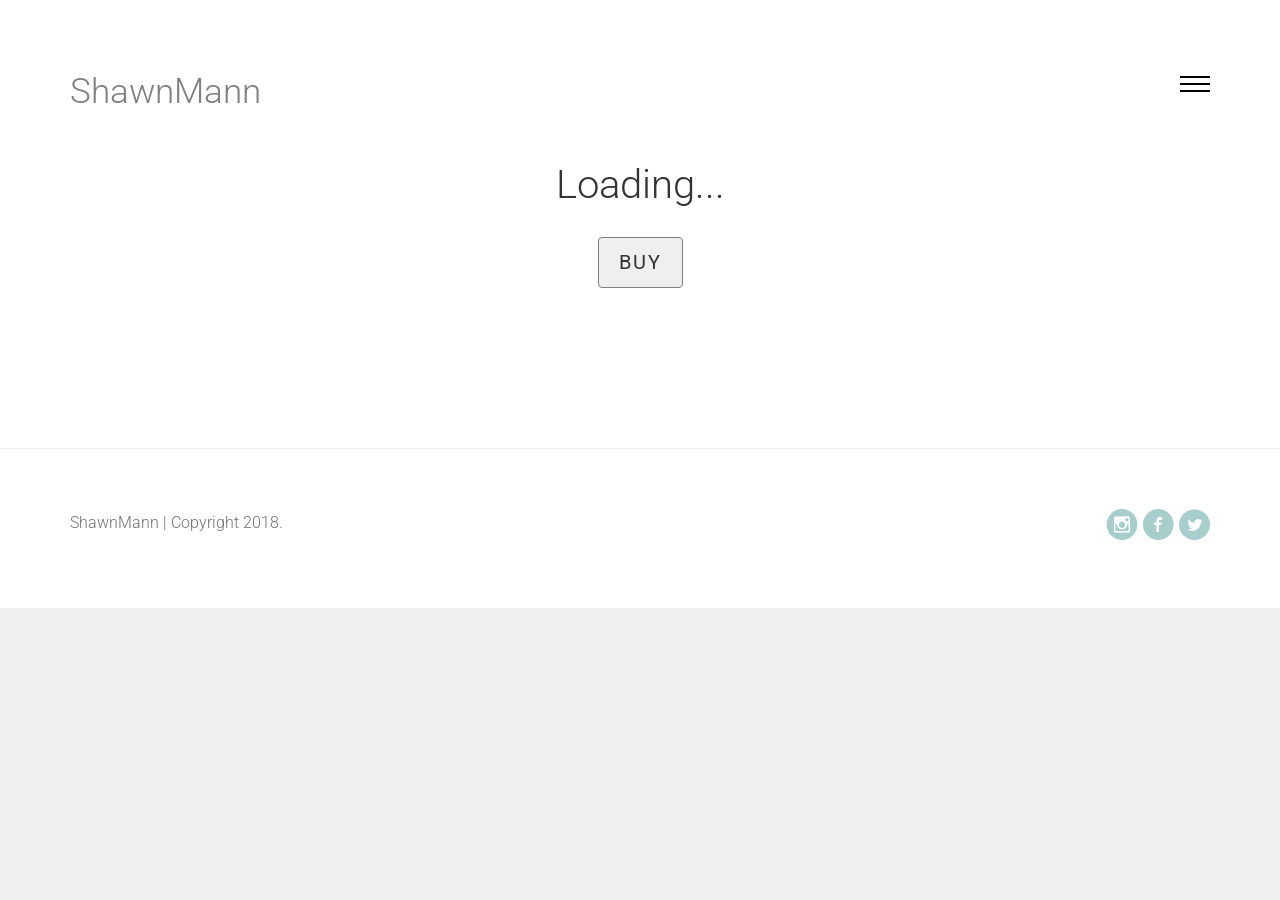
==== commit 3dc2a10a: "stable v1" ====
--- a/portfolio.html
+++ b/portfolio.html
@@ -6,7 +6,7 @@
 	<head>
 	<meta charset="utf-8">
 	<meta http-equiv="X-UA-Compatible" content="IE=edge">
-	<title>ShawnMann Muralist | Toronto Based Artist</title>
+	<title>Muralist Artist | Toronto Based Artist</title>
 
   	<!-- Facebook and Twitter integration -->
 	<meta property="og:title" content=""/>
--- a/css/yashsStyles.css
+++ b/css/yashsStyles.css
@@ -10,7 +10,8 @@
   margin-left: 0.25%;
   margin-right: 0.25%;
   margin-bottom: 7px;
-  max-height: 375px; }
+  max-height: 16.5em;
+  margin-bottom: 15px; }
 
 #portfolio header {
   padding-top: 3em;
@@ -75,5 +76,8 @@
 
   #footer .social-text-align {
     margin-top: 10px; } }
+@media (max-width: 1199px) {
+  #home #portfoliolist .portfolio {
+    max-height: 14em; } }
 
 /*# sourceMappingURL=yashsStyles.css.map */
